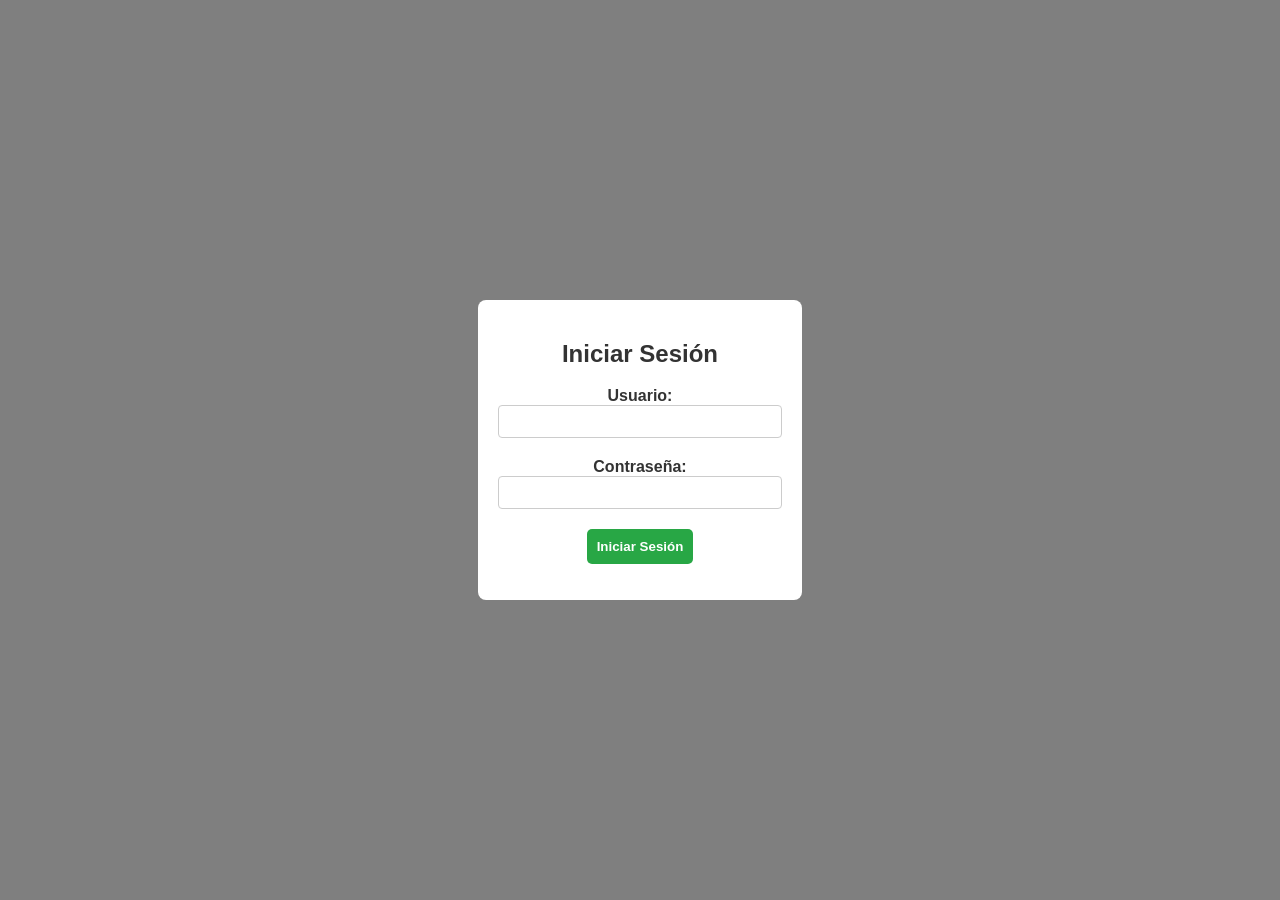
==== index.html @ 91bf5b50 "Add files via upload" ====
<html >
<head>
    <meta charset="UTF-8" />
    <meta name="viewport" content="width=device-width, initial-scale=1" />
    <title>MediCare - Gestión de Enfermería Escolar</title>
    <link rel="stylesheet" href="styles.css" />
</head>
<body>
    <!-- Login -->
    <div id="login" class="modal">
        <div class="modal-content">
            <h2>Iniciar Sesión</h2>
            <form id="login-form">
                <label>Usuario: <input type="text" id="username" required /></label>
                <label>Contraseña: <input type="password" id="password" required /></label>
                <button type="submit">Iniciar Sesión</button>
            </form>
            <div id="login-error" style="color:red; margin-top:10px;"></div>
            <div id="forgot-password-container" style="display:none; margin-top:15px;">
                <a href="#" id="forgot-password-link">¿Olvidaste tu contraseña?</a>
                <div id="forgot-password-form" style="display:none; margin-top:10px;">
                    <input type="password" id="new-password" placeholder="Nueva contraseña" />
                    <button id="change-password-btn">Cambiar contraseña</button>
                    <div id="password-change-status" style="margin-top:10px;"></div>
                </div>
            </div>
        </div>
    </div>

    <!-- Marco Legal SOLO Padre -->
    <div id="legal-framework" class="modal" style="display: none;">
        <div class="modal-content legal-modal-content">
            <h2>📄 MARCO LEGAL Y CONFIDENCIALIDAD</h2>
            <p>
                MediCare es una aplicación institucional para el área de enfermería escolar, destinada al registro, gestión y seguimiento de información médica básica de los estudiantes.
            </p>
            <p>
                El tratamiento de datos personales y médicos se rige por la Ley Orgánica de Protección de Datos Personales del Ecuador, garantizando confidencialidad, integridad y uso responsable de la información.
            </p>
            <p>
                Los datos serán utilizados únicamente para atención médica, emergencias escolares y comunicación con los representantes legales.
            </p>
            <p>
                El acceso no autorizado, divulgación o uso indebido de la información constituye una falta grave con posibles responsabilidades legales.
            </p>
            <label style="display:flex;align-items:center;gap:0.5em;">
                <input type="checkbox" id="legal-accept" /> He leído y acepto los términos y condiciones
            </label>
            <button id="accept-legal" disabled>INGRESAR</button>
        </div>
    </div>

    <!-- Aplicación -->
    <div id="app" style="display: none; max-width: 900px; margin: 0 auto; padding: 20px;">
        <header style="text-align:center;">
            <h1>MediCare - Gestión de Enfermería Escolar</h1>
            <p id="user-role"></p>
        </header>

        <!-- Navegación padre -->
        <nav id="nav-parent" style="display: none; margin-bottom: 20px;">
            <button onclick="showSection('profile')">Perfil de Estudiante</button>
            <button onclick="showSection('alerts')">Alertas de Retiro</button>
            <button onclick="showSection('history')">Historial de Visitas</button>
        </nav>

        <!-- Navegación enfermera -->
        <nav id="nav-nurse" style="display: none; margin-bottom: 20px;">
            <button onclick="showSection('profile')">Perfil de Estudiante</button>
            <button onclick="showSection('vitals')">Signos Vitales y Síntomas</button>
            <button onclick="showSection('messaging')">Mensajería Interna</button>
            <button onclick="showSection('entry-exit')">Ingreso/Egreso y Historial</button>
        </nav>

        <!-- SECCIONES -->

        <!-- Perfil -->
        <section id="profile" class="section" style="display:none;">
            <h2>Perfil Básico de Enfermería</h2>

            <!-- Selección solo para Enfermería -->
            <div id="nurse-student-selector" style="margin-bottom:15px; display:none;">
                <label>Seleccionar Estudiante:
                    <select id="student-selector"></select>
                </label>
            </div>

            <form id="profile-form" style="display:none;">
                <label>Nombre Completo: <input type="text" id="full-name" required></label>
                <label>Curso/Grado:
                    <select id="grade" required>
                        <option value="">Seleccionar</option>
                        <option value="Inicial">Inicial</option>
                        <option value="1ro Básica">1ro de Básica</option>
                        <option value="2do Básica">2do de Básica</option>
                        <option value="3ro Básica">3ro de Básica</option>
                        <option value="4to Básica">4to de Básica</option>
                        <option value="5to Básica">5to de Básica</option>
                        <option value="6to Básica">6to de Básica</option>
                        <option value="7mo Básica">7mo de Básica</option>
                        <option value="8vo Secundaria">8vo de Secundaria</option>
                        <option value="9no Secundaria">9no de Secundaria</option>
                        <option value="10mo Secundaria">10mo de Secundaria</option>
                        <option value="1ro Bachillerato Ciencias">1ro Bachillerato Ciencias</option>
                        <option value="2do Bachillerato Ciencias">2do Bachillerato Ciencias</option>
                        <option value="3ro Bachillerato Ciencias">3ro Bachillerato Ciencias</option>
                        <option value="1ro Bachillerato Contabilidad">1ro Bachillerato Contabilidad</option>
                        <option value="2do Bachillerato Contabilidad">2do Bachillerato Contabilidad</option>
                        <option value="3ro Bachillerato Contabilidad">3ro Bachillerato Contabilidad</option>
                        <option value="1ro Bachillerato Informática">1ro Bachillerato Informática</option>
                        <option value="2do Bachillerato Informática">2do Bachillerato Informática</option>
                        <option value="3ro Bachillerato Informática">3ro Bachillerato Informática</option>
                    </select>
                </label>
                <label>Identificación: <input type="text" id="identification" required></label>
                <label>Nombre del Representante Legal: <input type="text" id="legal-rep-name" required></label>
                <label>Número Telefónico del Representante: <input type="tel" id="rep-phone" required></label>
                <label>Número Auxiliar: <input type="tel" id="aux-phone"></label>
                <label>Números de Emergencia (Cantón General Villamil Playas):
                    <ul style="list-style:none; padding-left:0;">
                        <li>04-276-2342 / 04-276-0095 (Bomberos) <a href="tel:042762342"><button class="call-btn">Llamar Bomberos</button></a></li>
                        <li>0985568992 (Hospital) <a href="tel:0985568992"><button class="call-btn">Llamar Hospital</button></a></li>
                    </ul>
                </label>
                <label>Alergias: <textarea id="allergies"></textarea></label>
                <label>Enfermedades: <textarea id="diseases"></textarea></label>
                <label>Medicamentos Actuales: <textarea id="medications"></textarea></label>

                <button type="submit">Guardar Perfil</button>
            </form>

            <!-- Para enfermera: vista de datos no ed. de perfil -->
            <div id="selected-student-info"></div>
        </section>

        <!-- Signos Vitales -->
        <section id="vitals" class="section" style="display:none;">
            <h2>Signos Vitales, Síntomas y Procedimiento</h2>
            <form id="vitals-form">
                <label>Pulso (bpm): <input type="number" id="pulse" required></label>
                <label>Presión Arterial: <input type="text" id="blood-pressure" required></label>
                <label>Temperatura (°C): <input type="number" step="0.1" id="temperature" required></label>
                <label>Frecuencia Respiratoria (rpm): <input type="number" id="respiratory-rate" required></label>
                <label>Síntomas: <textarea id="symptoms" required></textarea></label>
                <label>Procedimiento: <textarea id="procedure" required></textarea></label>
                <button type="submit">Guardar Datos</button>
            </form>
        </section>

        <!-- Mensajería -->
        <section id="messaging" class="section" style="display:none;">
            <h2>Mensajería Interna</h2>
            <p>Redacte el motivo por el cual el estudiante debe ser retirado.</p>
            <textarea id="withdrawal-message" placeholder="Escriba el motivo aquí..." required></textarea>
            <button id="report-withdrawal">Enviar Mensaje y Reportar Retiro</button>
            <div id="message-status"></div>
        </section>

        <!-- Ingreso / Egreso e Historial -->
        <section id="entry-exit" class="section" style="display:none;">
            <h2>Ingreso/Egreso y Historial de Visitas</h2>
            <form id="entry-exit-form">
                <label>Fecha y Hora de Ingreso: <input type="datetime-local" id="entry-datetime" required></label>
                <label>Fecha y Hora de Egreso: <input type="datetime-local" id="exit-datetime" required></label>
                <label>Retirado por: <input type="text" id="withdrawn-by" placeholder="Nombre de la persona que retira" required></label>
                <button type="submit">Registrar Ingreso/Egreso</button>
            </form>
            <div id="exit-status"></div>
            <h3>Historial de Visitas</h3>
            <ul id="visit-history"></ul>
        </section>

        <!-- Alertas Padre -->
        <section id="alerts" class="section" style="display:none;">
            <h2>Alertas de Retiro</h2>
            <div id="alerts-list"></div>
        </section>

        <!-- Historial Padre -->
        <section id="history" class="section" style="display:none;">
            <h2>Historial de Visitas</h2>
            <ul id="parent-history"></ul>
        </section>
    </div>

    <script src="script.js"></script>
</body>
</html>
---- styles.css ----
body {
    font-family: Arial, sans-serif;
    margin: 0;
    padding: 20px;
    background-color: #ffffff;
    color: #333;
}

header {
    text-align: center;
    margin-bottom: 20px;
    background-color: #007bff;
    color: white;
    padding: 10px;
    border-radius: 8px;
}

nav {
    margin-bottom: 20px;
}

nav button {
    margin: 5px;
    padding: 10px;
    background-color: #28a745;
    color: white;
    border: none;
    cursor: pointer;
    border-radius: 5px;
}

nav button:hover {
    background-color: #218838;
}

.section {
    background-color: #e3f2fd;
    padding: 20px;
    margin-bottom: 20px;
    border-radius: 8px;
    box-shadow: 0 0 10px rgba(0,0,0,0.1);
    max-width: 800px;
    margin-left: auto;
    margin-right: auto;
}

form label {
    display: block;
    margin-bottom: 10px;
    font-weight: bold;
}

input, select, textarea {
    width: 100%;
    padding: 8px;
    margin-bottom: 10px;
    border: 1px solid #ccc;
    border-radius: 4px;
}

button[type="submit"], .call-btn {
    background-color: #28a745;
    color: white;
    padding: 10px;
    border: none;
    cursor: pointer;
    border-radius: 5px;
    font-weight: bold;
}

button[type="submit"]:hover, .call-btn:hover {
    background-color: #218838;
}

.call-btn {
    margin-left: 10px;
    font-size: 0.9em;
}

.modal {
    display: flex;
    justify-content: center;
    align-items: center;
    position: fixed;
    top: 0;
    left: 0;
    width: 100%;
    height: 100%;
    background-color: rgba(0,0,0,0.5);
    z-index: 9999;
}

.modal-content {
    background-color: white;
    padding: 20px;
    border-radius: 8px;
    max-width: 600px;
    text-align: justify;
}

#login .modal-content {
    max-width: 350px;
    text-align: center;
}

.legal-modal-content {
    max-width: 450px;
    background-color: #222;
    color: white;
    font-weight: 400;
    font-family: Verdana, Geneva, Tahoma, sans-serif;
    font-size: 15px;
    padding: 30px;
    text-align: justify;
    border-radius: 10px;
    box-shadow: 5px 5px 10px rgb(255 255 255 / 0.4);
    position: relative;
    margin: auto;
}

.legal-modal-content h2 {
    font-weight: 900;
    color: #fff;
    margin-bottom: 15px;
}

.legal-modal-content p {
    padding: 5px 0;
}

.legal-modal-content label {
    font-weight: 900;
    color: #fff;
    font-size: 14px;
    margin-top: 10px;
    display: flex;
    align-items: center;
}

#accept-legal {
    margin-top: 15px;
    background-color: #ff6a00 !important;
    width: 100%;
    color: white;
    font-weight: 900;
    border-radius: 6px;
    text-transform: uppercase;
    font-size: 16px;
    padding: 10px;
    cursor: pointer;
    transition: background-color 0.3s ease;
}

#accept-legal:disabled {
    background-color: #b77200 !important;
    cursor: not-allowed;
}
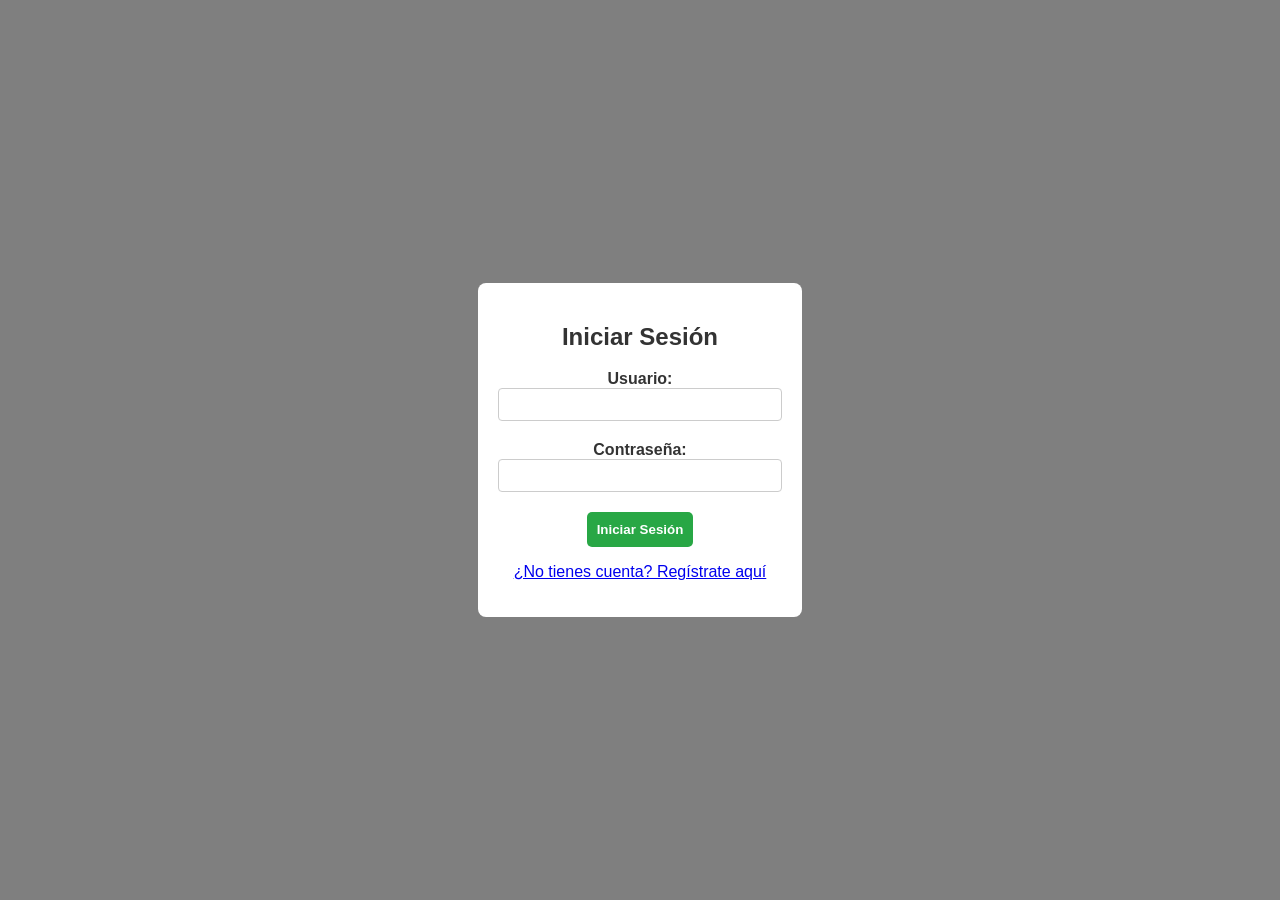
==== commit 39afc9c3: "Actualización 1.0" ====
--- a/index.html
+++ b/index.html
@@ -24,6 +24,21 @@
                     <div id="password-change-status" style="margin-top:10px;"></div>
                 </div>
             </div>
+            <p><a href="#" id="register-link">¿No tienes cuenta? Regístrate aquí</a></p>
+        </div>
+    </div>
+
+    <!-- Registro Padre -->
+    <div id="register" class="modal" style="display: none;">
+        <div class="modal-content">
+            <h2>Registro de Padre de Familia</h2>
+            <form id="register-form">
+                <label>Usuario: <input type="text" id="reg-username" required /></label>
+                <label>Contraseña: <input type="password" id="reg-password" required /></label>
+                <label>Confirmar Contraseña: <input type="password" id="reg-confirm-password" required /></label>
+                <button type="submit">Registrar Cuenta</button>
+            </form>
+            <div id="register-error" style="color:red; margin-top:10px;"></div>
         </div>
     </div>
 
